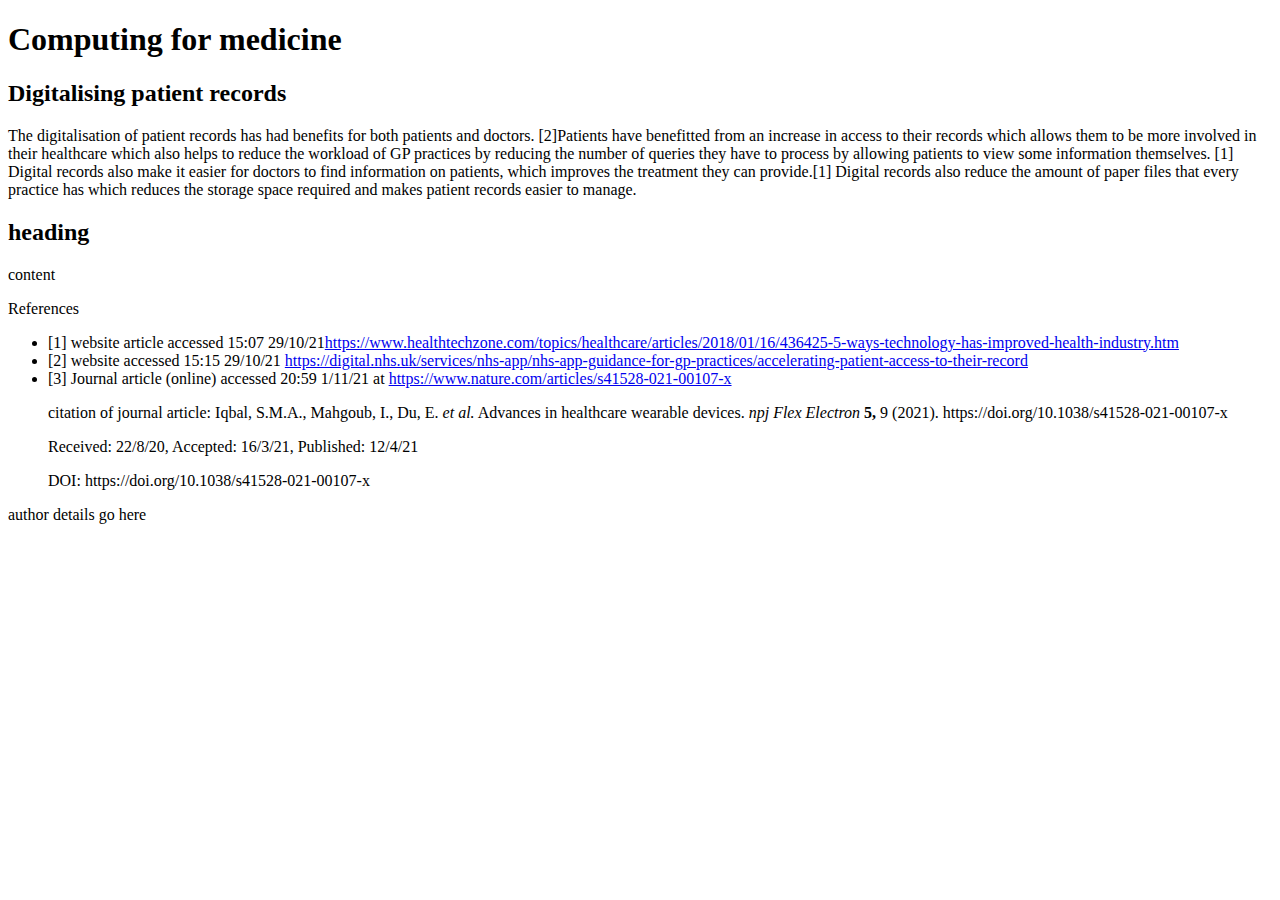
==== Computing for medicine.html @ dcaf8fc9 "changed some layout and added another reference" ====
<!DOCTYPE html>
<html>
<head>
    <meta charset="utf-8">
    <title>Computing for medicine</title>
</head>
<body>
    <h1>Computing for medicine</h1>
    <h2>Digitalising patient records</h2>
    <p>The digitalisation of patient records has had benefits for both patients and doctors. [2]Patients have benefitted from an increase in access to their records which allows them to be more involved in their healthcare which also helps to reduce the workload of GP practices by reducing the number of queries they have to process by allowing patients to view some information themselves. [1] Digital records also make it easier for doctors to find information on patients, which improves the treatment they can provide.[1] Digital records also reduce the amount of paper files that every practice has which reduces the storage space required and makes patient records easier to manage.</p>
    
    <h2>heading</h2>
    <p>content</p>
    <p>References</p>
    <ul>
        <li>[1] website article accessed 15:07 29/10/21<a href="https://www.healthtechzone.com/topics/healthcare/articles/2018/01/16/436425-5-ways-technology-has-improved-health-industry.htm ">https://www.healthtechzone.com/topics/healthcare/articles/2018/01/16/436425-5-ways-technology-has-improved-health-industry.htm</a></li>
        <li>[2] website accessed 15:15 29/10/21 <a href="https://digital.nhs.uk/services/nhs-app/nhs-app-guidance-for-gp-practices/accelerating-patient-access-to-their-record">https://digital.nhs.uk/services/nhs-app/nhs-app-guidance-for-gp-practices/accelerating-patient-access-to-their-record</a></li>
        <li>[3] Journal article (online)  accessed 20:59 1/11/21 at <a href="https://www.nature.com/articles/s41528-021-00107-x">https://www.nature.com/articles/s41528-021-00107-x</a><p>citation of journal article: Iqbal, S.M.A., Mahgoub, I., Du, E. <i>et al.</i> Advances in healthcare wearable devices. <i>npj Flex Electron</i><strong> 5,</strong> 9 (2021). https://doi.org/10.1038/s41528-021-00107-x</p><p>Received: 22/8/20, Accepted: 16/3/21, Published: 12/4/21</p><p>DOI: https://doi.org/10.1038/s41528-021-00107-x</p></li>
    </ul>

    <footer>author details go here</footer>
</body>
</html>
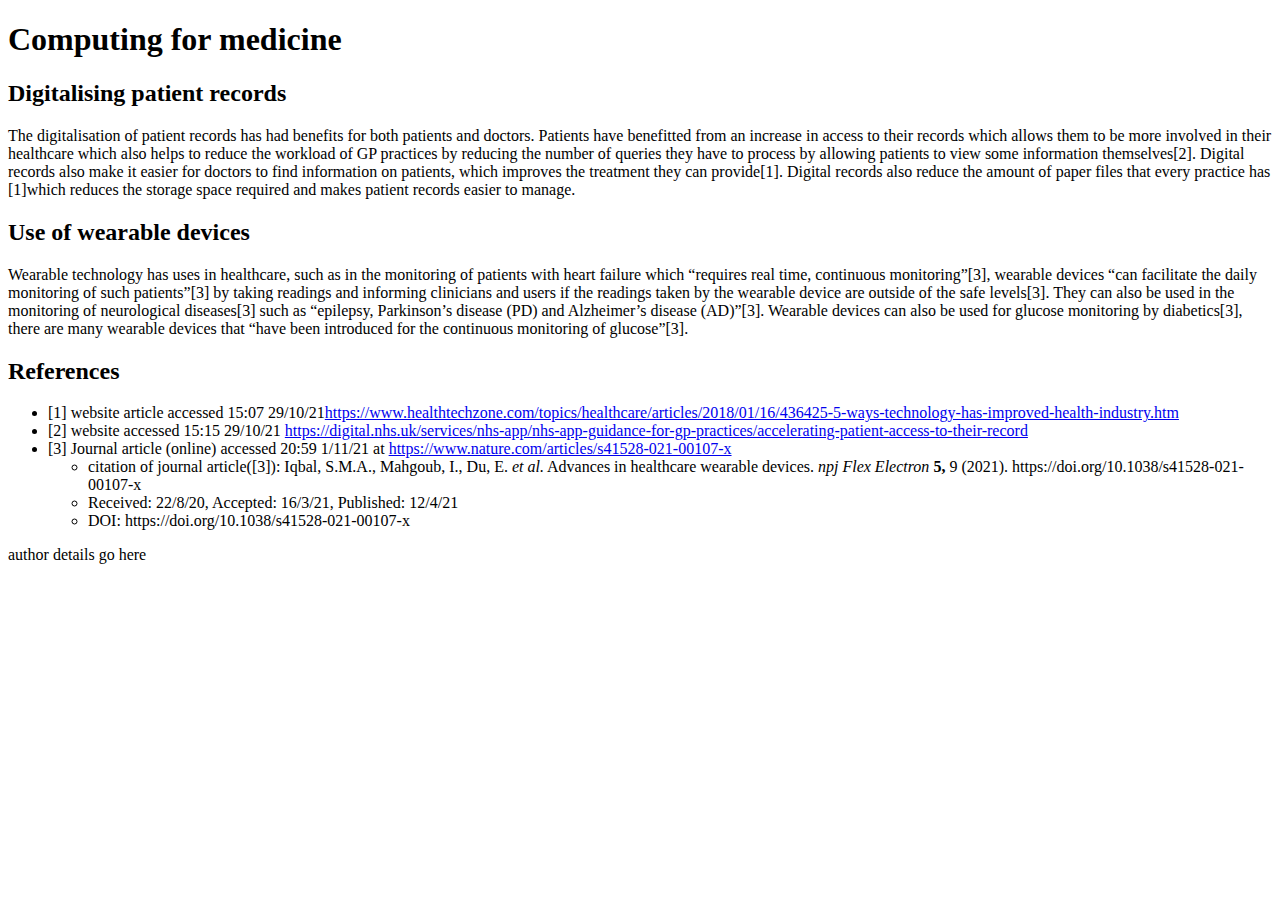
==== commit 1a072e47: "added wearable technolgy paragraph and edited layout" ====
--- a/Computing for medicine.html
+++ b/Computing for medicine.html
@@ -7,15 +7,15 @@
 <body>
     <h1>Computing for medicine</h1>
     <h2>Digitalising patient records</h2>
-    <p>The digitalisation of patient records has had benefits for both patients and doctors. [2]Patients have benefitted from an increase in access to their records which allows them to be more involved in their healthcare which also helps to reduce the workload of GP practices by reducing the number of queries they have to process by allowing patients to view some information themselves. [1] Digital records also make it easier for doctors to find information on patients, which improves the treatment they can provide.[1] Digital records also reduce the amount of paper files that every practice has which reduces the storage space required and makes patient records easier to manage.</p>
+    <p>The digitalisation of patient records has had benefits for both patients and doctors. Patients have benefitted from an increase in access to their records which allows them to be more involved in their healthcare which also helps to reduce the workload of GP practices by reducing the number of queries they have to process by allowing patients to view some information themselves[2]. Digital records also make it easier for doctors to find information on patients, which improves the treatment they can provide[1]. Digital records also reduce the amount of paper files that every practice has [1]which reduces the storage space required and makes patient records easier to manage.</p>
     
-    <h2>heading</h2>
-    <p>content</p>
-    <p>References</p>
+    <h2>Use of wearable devices</h2>
+    <p>Wearable technology has uses in healthcare, such as in the monitoring of patients with heart failure which “requires real time, continuous monitoring”[3], wearable devices “can facilitate the daily monitoring of such patients”[3] by taking readings and informing clinicians and users if the readings taken by the wearable device are outside of the safe levels[3]. They can also be used in the monitoring of neurological diseases[3] such as “epilepsy, Parkinson’s disease (PD) and Alzheimer’s disease (AD)”[3]. Wearable devices can also be used for glucose monitoring by diabetics[3], there are many wearable devices that “have been introduced for the continuous monitoring of glucose”[3].  </p>
+    <h2>References</h2>
     <ul>
         <li>[1] website article accessed 15:07 29/10/21<a href="https://www.healthtechzone.com/topics/healthcare/articles/2018/01/16/436425-5-ways-technology-has-improved-health-industry.htm ">https://www.healthtechzone.com/topics/healthcare/articles/2018/01/16/436425-5-ways-technology-has-improved-health-industry.htm</a></li>
         <li>[2] website accessed 15:15 29/10/21 <a href="https://digital.nhs.uk/services/nhs-app/nhs-app-guidance-for-gp-practices/accelerating-patient-access-to-their-record">https://digital.nhs.uk/services/nhs-app/nhs-app-guidance-for-gp-practices/accelerating-patient-access-to-their-record</a></li>
-        <li>[3] Journal article (online)  accessed 20:59 1/11/21 at <a href="https://www.nature.com/articles/s41528-021-00107-x">https://www.nature.com/articles/s41528-021-00107-x</a><p>citation of journal article: Iqbal, S.M.A., Mahgoub, I., Du, E. <i>et al.</i> Advances in healthcare wearable devices. <i>npj Flex Electron</i><strong> 5,</strong> 9 (2021). https://doi.org/10.1038/s41528-021-00107-x</p><p>Received: 22/8/20, Accepted: 16/3/21, Published: 12/4/21</p><p>DOI: https://doi.org/10.1038/s41528-021-00107-x</p></li>
+        <li>[3] Journal article (online)  accessed 20:59 1/11/21 at <a href="https://www.nature.com/articles/s41528-021-00107-x">https://www.nature.com/articles/s41528-021-00107-x</a><ul><li>citation of journal article([3]): Iqbal, S.M.A., Mahgoub, I., Du, E. <i>et al.</i> Advances in healthcare wearable devices. <i>npj Flex Electron</i><strong> 5,</strong> 9 (2021). https://doi.org/10.1038/s41528-021-00107-x</li><li>Received: 22/8/20, Accepted: 16/3/21, Published: 12/4/21</li><li>DOI: https://doi.org/10.1038/s41528-021-00107-x</li></ul></li>
     </ul>
 
     <footer>author details go here</footer>
